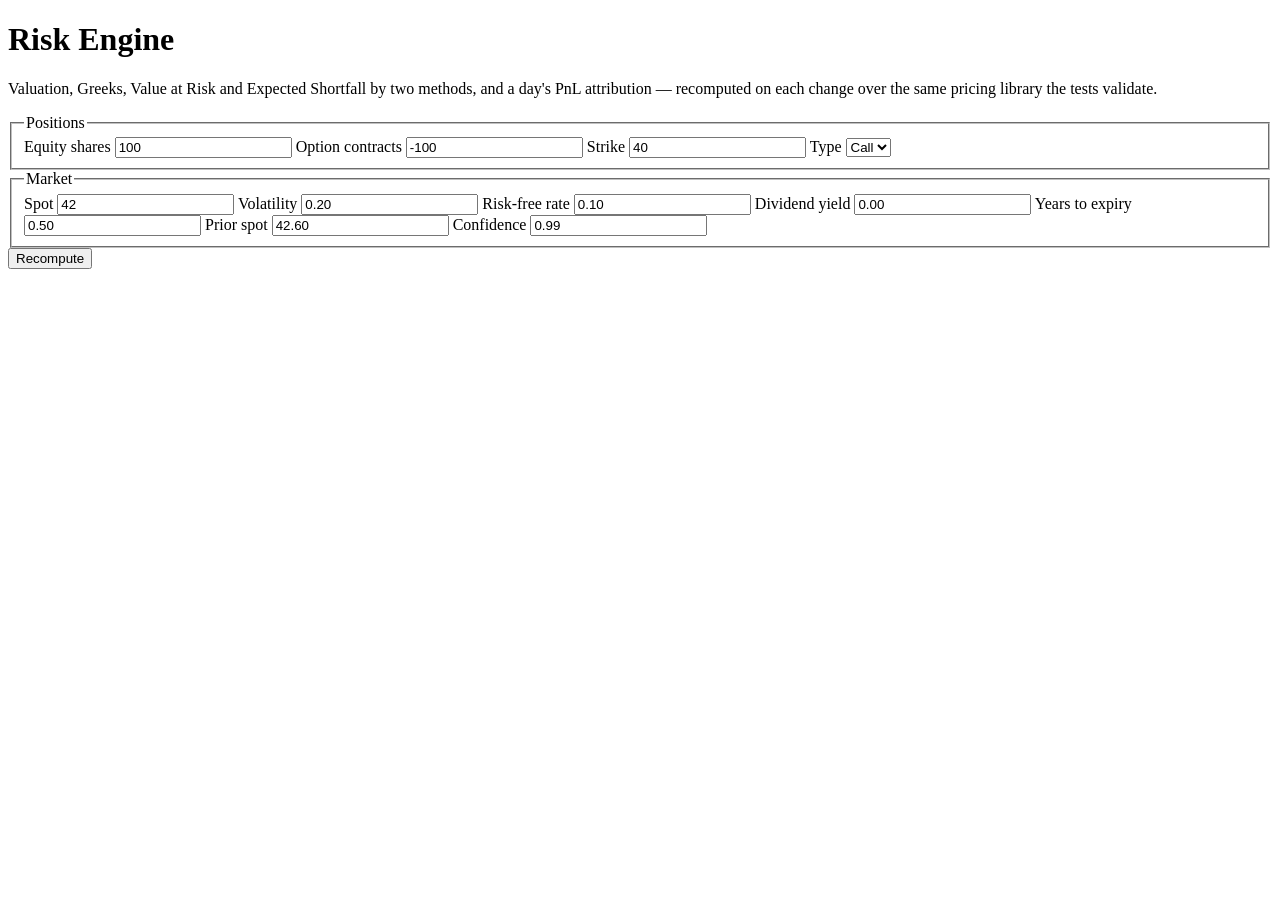
==== src/main/resources/web/index.html @ e4908bfd "Add the live risk view over the report (#11) A dependency-free JDK-HttpServer front end serving Risk" ====
<!doctype html>
<html lang="en">
  <head>
    <meta charset="utf-8" />
    <meta name="viewport" content="width=device-width, initial-scale=1" />
    <title>Risk Engine — live report</title>
    <link rel="stylesheet" href="/app.css" />
  </head>
  <body>
    <main>
      <h1>Risk Engine</h1>
      <p class="lede">
        Valuation, Greeks, Value at Risk and Expected Shortfall by two methods,
        and a day's PnL attribution — recomputed on each change over the same
        pricing library the tests validate.
      </p>

      <form id="book" aria-label="Portfolio and market inputs">
        <fieldset>
          <legend>Positions</legend>
          <label
            >Equity shares
            <input name="equityQty" type="number" step="1" value="100"
          /></label>
          <label
            >Option contracts
            <input name="optionQty" type="number" step="1" value="-100"
          /></label>
          <label
            >Strike <input name="strike" type="number" step="0.01" value="40"
          /></label>
          <label
            >Type
            <select name="optionType">
              <option value="CALL">Call</option>
              <option value="PUT">Put</option>
            </select>
          </label>
        </fieldset>

        <fieldset>
          <legend>Market</legend>
          <label
            >Spot <input name="spot" type="number" step="0.01" value="42"
          /></label>
          <label
            >Volatility
            <input name="volatility" type="number" step="0.01" value="0.20"
          /></label>
          <label
            >Risk-free rate
            <input name="riskFreeRate" type="number" step="0.01" value="0.10"
          /></label>
          <label
            >Dividend yield
            <input name="dividendYield" type="number" step="0.01" value="0.00"
          /></label>
          <label
            >Years to expiry
            <input name="timeToExpiry" type="number" step="0.01" value="0.50"
          /></label>
          <label
            >Prior spot
            <input name="priorSpot" type="number" step="0.01" value="42.60"
          /></label>
          <label
            >Confidence
            <input name="confidence" type="number" step="0.01" value="0.99"
          /></label>
        </fieldset>

        <button type="submit">Recompute</button>
      </form>

      <section
        id="report"
        aria-live="polite"
        aria-label="Risk report"
      ></section>
      <p id="error" role="alert" hidden></p>
    </main>
    <script src="/app.js"></script>
  </body>
</html>
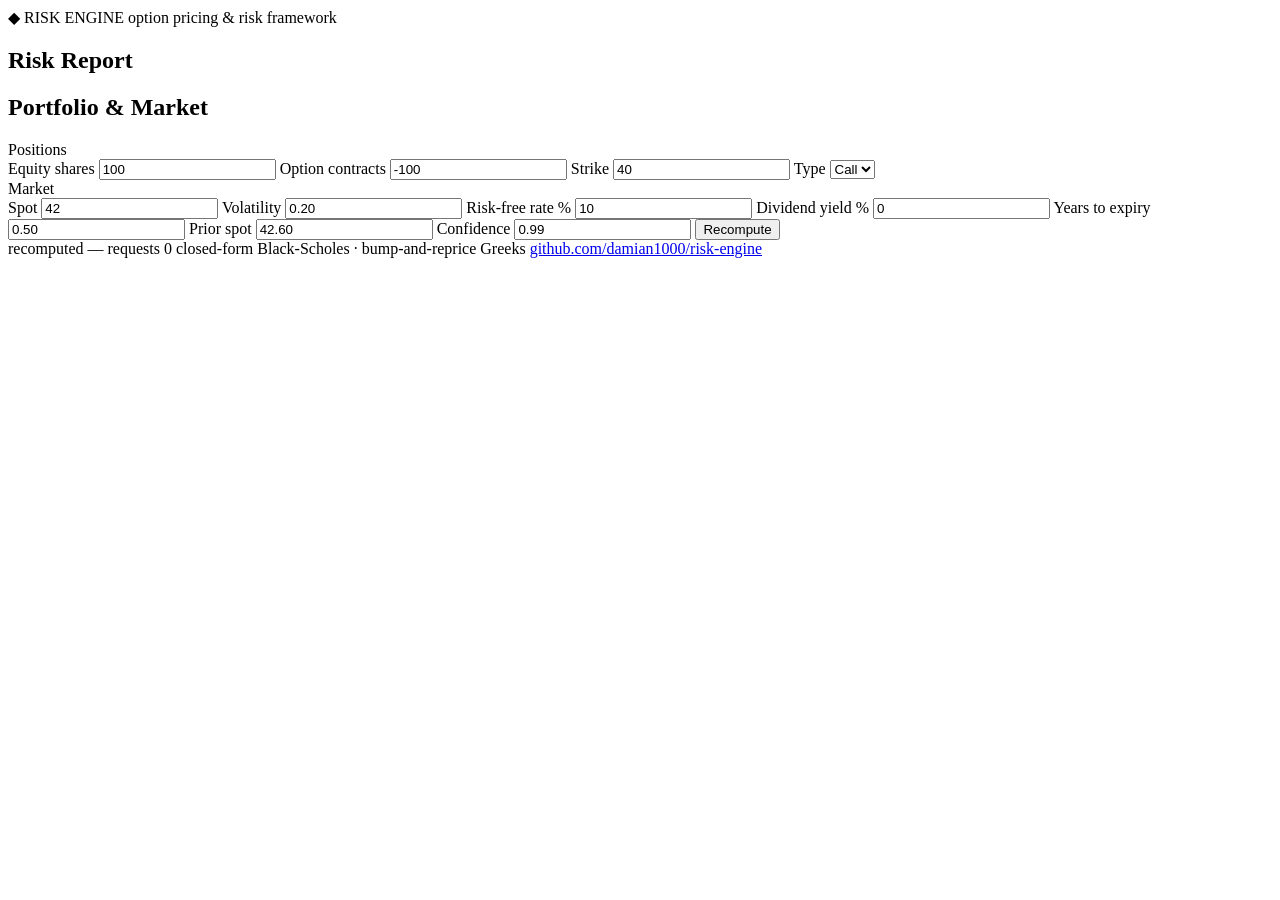
==== commit 24661193: "Match orderbook's look and feel; enter rates as percentages (#3) The live view shipped with its own " ====
--- a/src/main/resources/web/index.html
+++ b/src/main/resources/web/index.html
@@ -2,83 +2,102 @@
 <html lang="en">
   <head>
     <meta charset="utf-8" />
+    <title>Risk Engine</title>
     <meta name="viewport" content="width=device-width, initial-scale=1" />
-    <title>Risk Engine — live report</title>
     <link rel="stylesheet" href="/app.css" />
   </head>
   <body>
-    <main>
-      <h1>Risk Engine</h1>
-      <p class="lede">
-        Valuation, Greeks, Value at Risk and Expected Shortfall by two methods,
-        and a day's PnL attribution — recomputed on each change over the same
-        pricing library the tests validate.
-      </p>
+    <header class="topbar">
+      <div class="brand">
+        <span class="mark" aria-hidden="true">&#9670;</span> RISK ENGINE
+        <span class="eyebrow">option pricing &amp; risk framework</span>
+      </div>
+    </header>
 
-      <form id="book" aria-label="Portfolio and market inputs">
-        <fieldset>
-          <legend>Positions</legend>
-          <label
-            >Equity shares
-            <input name="equityQty" type="number" step="1" value="100"
-          /></label>
-          <label
-            >Option contracts
-            <input name="optionQty" type="number" step="1" value="-100"
-          /></label>
-          <label
-            >Strike <input name="strike" type="number" step="0.01" value="40"
-          /></label>
-          <label
-            >Type
-            <select name="optionType">
-              <option value="CALL">Call</option>
-              <option value="PUT">Put</option>
-            </select>
-          </label>
-        </fieldset>
+    <main class="grid">
+      <section class="panel report" aria-labelledby="report-heading">
+        <h2 class="phead" id="report-heading">Risk Report</h2>
+        <div id="report" aria-live="polite"></div>
+        <p id="error" class="error" role="alert" hidden></p>
+      </section>
 
-        <fieldset>
-          <legend>Market</legend>
-          <label
-            >Spot <input name="spot" type="number" step="0.01" value="42"
-          /></label>
-          <label
-            >Volatility
-            <input name="volatility" type="number" step="0.01" value="0.20"
-          /></label>
-          <label
-            >Risk-free rate
-            <input name="riskFreeRate" type="number" step="0.01" value="0.10"
-          /></label>
-          <label
-            >Dividend yield
-            <input name="dividendYield" type="number" step="0.01" value="0.00"
-          /></label>
-          <label
-            >Years to expiry
-            <input name="timeToExpiry" type="number" step="0.01" value="0.50"
-          /></label>
-          <label
-            >Prior spot
-            <input name="priorSpot" type="number" step="0.01" value="42.60"
-          /></label>
-          <label
-            >Confidence
-            <input name="confidence" type="number" step="0.01" value="0.99"
-          /></label>
-        </fieldset>
+      <aside class="side">
+        <section class="panel ticket" aria-labelledby="book-heading">
+          <h2 class="phead" id="book-heading">Portfolio &amp; Market</h2>
+          <form id="book" aria-label="Portfolio and market inputs">
+            <div class="ticket-section">Positions</div>
+            <label
+              >Equity shares
+              <input name="equityQty" type="number" step="1" value="100"
+            /></label>
+            <label
+              >Option contracts
+              <input name="optionQty" type="number" step="1" value="-100"
+            /></label>
+            <label
+              >Strike <input name="strike" type="number" step="0.01" value="40"
+            /></label>
+            <label
+              >Type
+              <select name="optionType">
+                <option value="CALL">Call</option>
+                <option value="PUT">Put</option>
+              </select>
+            </label>
 
-        <button type="submit">Recompute</button>
-      </form>
+            <div class="ticket-section">Market</div>
+            <label
+              >Spot <input name="spot" type="number" step="0.01" value="42"
+            /></label>
+            <label
+              >Volatility
+              <input name="volatility" type="number" step="0.01" value="0.20"
+            /></label>
+            <label
+              >Risk-free rate %
+              <input name="riskFreeRate" type="number" step="0.01" value="10"
+            /></label>
+            <label
+              >Dividend yield %
+              <input name="dividendYield" type="number" step="0.01" value="0"
+            /></label>
+            <label
+              >Years to expiry
+              <input name="timeToExpiry" type="number" step="0.01" value="0.50"
+            /></label>
+            <label
+              >Prior spot
+              <input name="priorSpot" type="number" step="0.01" value="42.60"
+            /></label>
+            <label
+              >Confidence
+              <input name="confidence" type="number" step="0.01" value="0.99"
+            /></label>
 
-      <section
-        id="report"
-        aria-live="polite"
-        aria-label="Risk report"
-      ></section>
-      <p id="error" role="alert" hidden></p>
+            <button type="submit" class="submit recompute">Recompute</button>
+          </form>
+        </section>
+      </aside>
     </main>
+
+    <footer class="statusbar">
+      <span class="sb-item">recomputed <span id="age">&mdash;</span></span>
+      <span class="sb-item">requests <span id="reqs">0</span></span>
+      <span class="grow"></span>
+      <span class="sb-item"
+        >closed-form Black-Scholes &middot; bump-and-reprice Greeks</span
+      >
+      <span class="sb-item">
+        <a
+          href="https://github.com/damian1000/risk-engine"
+          target="_blank"
+          rel="noopener"
+        >
+          github.com/damian1000/risk-engine
+        </a>
+      </span>
+    </footer>
+
     <script src="/app.js"></script>
   </body>
 </html>
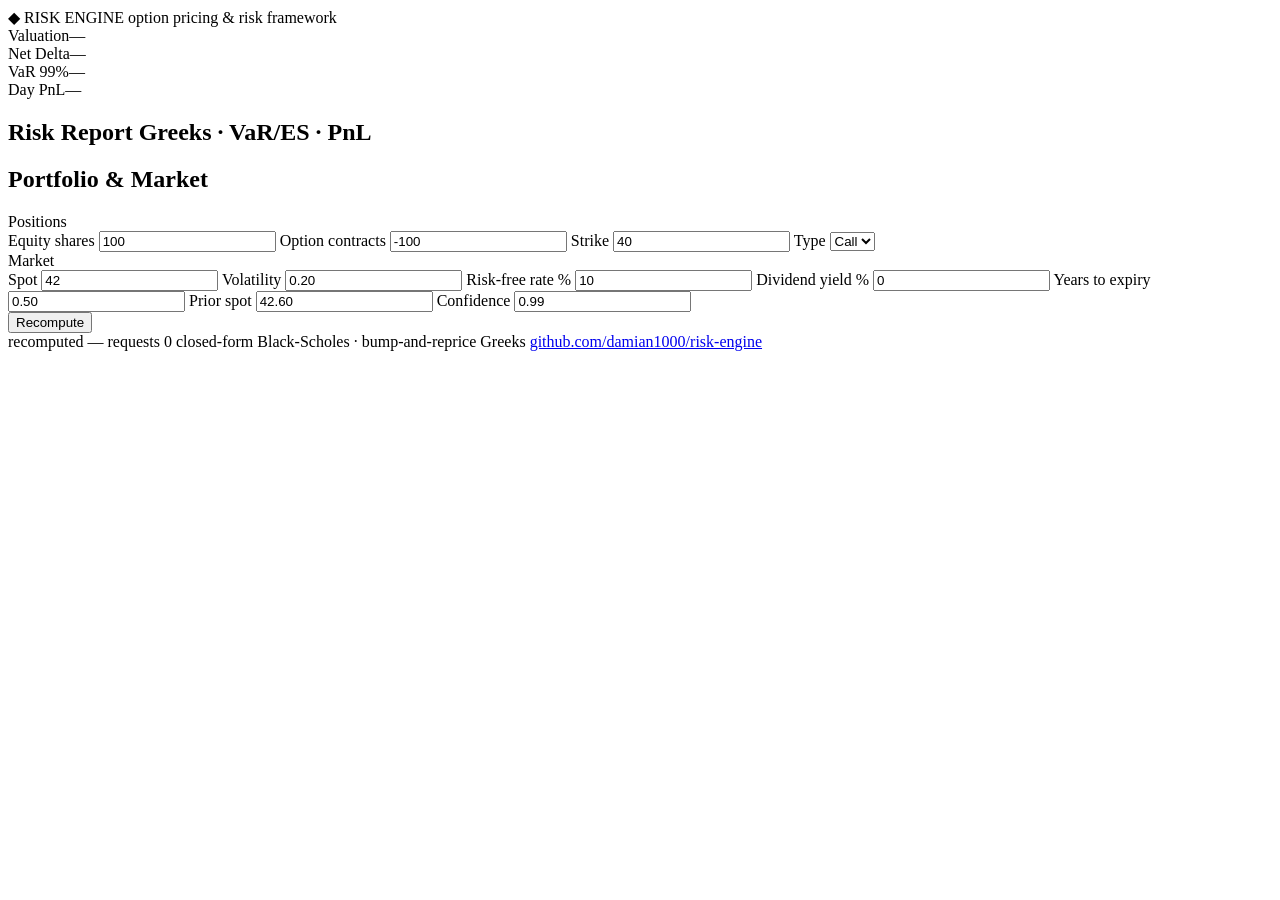
==== commit f9e7597c: "Add a headline stats strip, live recompute, and fix layout imbalance (#4) The report panel was much " ====
--- a/src/main/resources/web/index.html
+++ b/src/main/resources/web/index.html
@@ -14,9 +14,29 @@
       </div>
     </header>
 
+    <div class="stats">
+      <div class="stat">
+        <span class="k">Valuation</span
+        ><span class="v" id="st-valuation">&mdash;</span>
+      </div>
+      <div class="stat">
+        <span class="k">Net Delta</span
+        ><span class="v" id="st-delta">&mdash;</span>
+      </div>
+      <div class="stat">
+        <span class="k">VaR 99%</span><span class="v" id="st-var">&mdash;</span>
+      </div>
+      <div class="stat">
+        <span class="k">Day PnL</span><span class="v" id="st-pnl">&mdash;</span>
+      </div>
+    </div>
+
     <main class="grid">
       <section class="panel report" aria-labelledby="report-heading">
-        <h2 class="phead" id="report-heading">Risk Report</h2>
+        <h2 class="phead" id="report-heading">
+          Risk Report
+          <span class="sub">Greeks &middot; VaR/ES &middot; PnL</span>
+        </h2>
         <div id="report" aria-live="polite"></div>
         <p id="error" class="error" role="alert" hidden></p>
       </section>
@@ -26,53 +46,63 @@
           <h2 class="phead" id="book-heading">Portfolio &amp; Market</h2>
           <form id="book" aria-label="Portfolio and market inputs">
             <div class="ticket-section">Positions</div>
-            <label
-              >Equity shares
-              <input name="equityQty" type="number" step="1" value="100"
-            /></label>
-            <label
-              >Option contracts
-              <input name="optionQty" type="number" step="1" value="-100"
-            /></label>
-            <label
-              >Strike <input name="strike" type="number" step="0.01" value="40"
-            /></label>
-            <label
-              >Type
-              <select name="optionType">
-                <option value="CALL">Call</option>
-                <option value="PUT">Put</option>
-              </select>
-            </label>
+            <div class="field-grid">
+              <label
+                >Equity shares
+                <input name="equityQty" type="number" step="1" value="100"
+              /></label>
+              <label
+                >Option contracts
+                <input name="optionQty" type="number" step="1" value="-100"
+              /></label>
+              <label
+                >Strike
+                <input name="strike" type="number" step="0.01" value="40"
+              /></label>
+              <label
+                >Type
+                <select name="optionType">
+                  <option value="CALL">Call</option>
+                  <option value="PUT">Put</option>
+                </select>
+              </label>
+            </div>
 
             <div class="ticket-section">Market</div>
-            <label
-              >Spot <input name="spot" type="number" step="0.01" value="42"
-            /></label>
-            <label
-              >Volatility
-              <input name="volatility" type="number" step="0.01" value="0.20"
-            /></label>
-            <label
-              >Risk-free rate %
-              <input name="riskFreeRate" type="number" step="0.01" value="10"
-            /></label>
-            <label
-              >Dividend yield %
-              <input name="dividendYield" type="number" step="0.01" value="0"
-            /></label>
-            <label
-              >Years to expiry
-              <input name="timeToExpiry" type="number" step="0.01" value="0.50"
-            /></label>
-            <label
-              >Prior spot
-              <input name="priorSpot" type="number" step="0.01" value="42.60"
-            /></label>
-            <label
-              >Confidence
-              <input name="confidence" type="number" step="0.01" value="0.99"
-            /></label>
+            <div class="field-grid">
+              <label
+                >Spot <input name="spot" type="number" step="0.01" value="42"
+              /></label>
+              <label
+                >Volatility
+                <input name="volatility" type="number" step="0.01" value="0.20"
+              /></label>
+              <label
+                >Risk-free rate %
+                <input name="riskFreeRate" type="number" step="0.01" value="10"
+              /></label>
+              <label
+                >Dividend yield %
+                <input name="dividendYield" type="number" step="0.01" value="0"
+              /></label>
+              <label
+                >Years to expiry
+                <input
+                  name="timeToExpiry"
+                  type="number"
+                  step="0.01"
+                  value="0.50"
+                />
+              </label>
+              <label
+                >Prior spot
+                <input name="priorSpot" type="number" step="0.01" value="42.60"
+              /></label>
+              <label
+                >Confidence
+                <input name="confidence" type="number" step="0.01" value="0.99"
+              /></label>
+            </div>
 
             <button type="submit" class="submit recompute">Recompute</button>
           </form>
@@ -84,7 +114,7 @@
       <span class="sb-item">recomputed <span id="age">&mdash;</span></span>
       <span class="sb-item">requests <span id="reqs">0</span></span>
       <span class="grow"></span>
-      <span class="sb-item"
+      <span class="sb-item tagline"
         >closed-form Black-Scholes &middot; bump-and-reprice Greeks</span
       >
       <span class="sb-item">
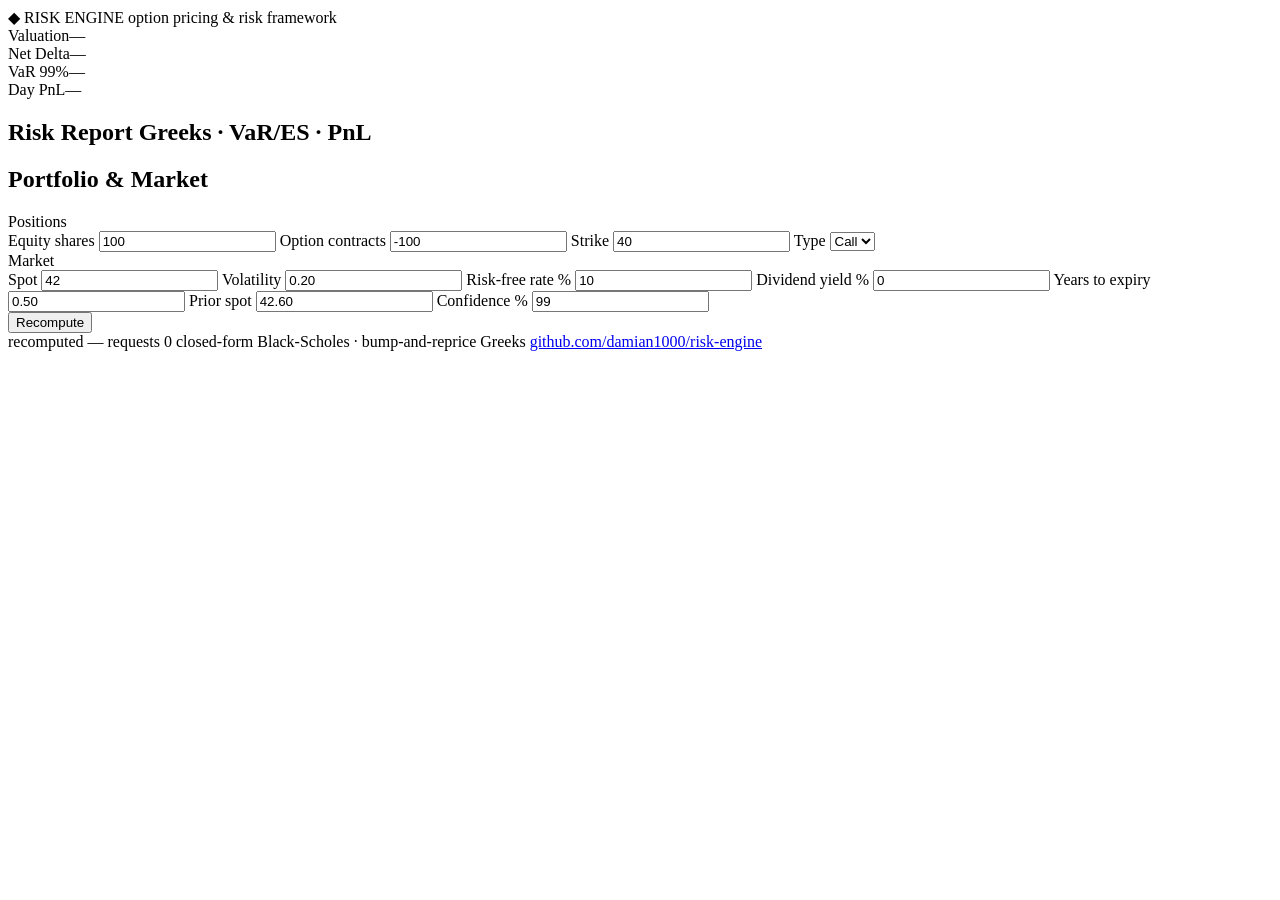
==== commit 20368dbf: "Fix stale VaR% stat label and show confidence as a percentage (#5) The headline strip hardcoded "VaR" ====
--- a/src/main/resources/web/index.html
+++ b/src/main/resources/web/index.html
@@ -24,7 +24,8 @@
         ><span class="v" id="st-delta">&mdash;</span>
       </div>
       <div class="stat">
-        <span class="k">VaR 99%</span><span class="v" id="st-var">&mdash;</span>
+        <span class="k" id="st-var-k">VaR 99%</span
+        ><span class="v" id="st-var">&mdash;</span>
       </div>
       <div class="stat">
         <span class="k">Day PnL</span><span class="v" id="st-pnl">&mdash;</span>
@@ -99,8 +100,8 @@
                 <input name="priorSpot" type="number" step="0.01" value="42.60"
               /></label>
               <label
-                >Confidence
-                <input name="confidence" type="number" step="0.01" value="0.99"
+                >Confidence %
+                <input name="confidence" type="number" step="0.01" value="99"
               /></label>
             </div>
 
